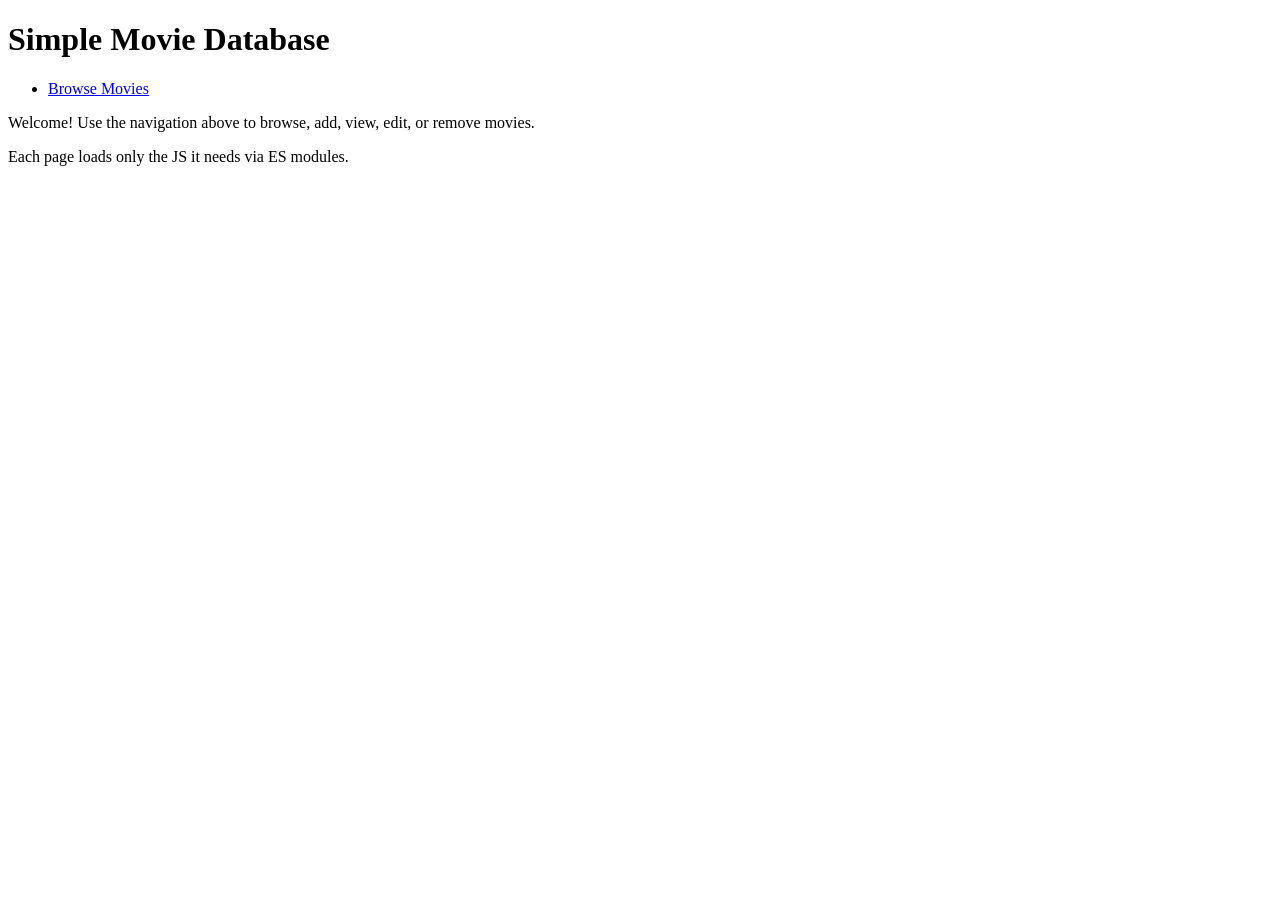
==== src/Smdb.Csr/wwwroot/index.html @ 12727f6e "Add SimpleMDB Landing Page" ====
<!doctype html>
<html lang="en">
<head>
<meta charset="utf-8" />
<title>Simple Movie Database</title>
<meta name="viewport" content="width=device-width, initial-scale=1" />
<link rel="stylesheet" href="/styles/main.css" />
</head>
<body>
<header>
<h1>Simple Movie Database</h1>
<nav>
<ul>
<li><a href="/movies/index.html" class="btn">Browse Movies</a></li>
</ul>
</nav>
</header>
<main>
<div class="container">
<p>
Welcome! Use the navigation above to browse, add, view, edit, or remove
movies.
</p>
<p class="meta">Each page loads only the JS it needs via ES modules.</p>
</div>
</main>
</body>
</html>
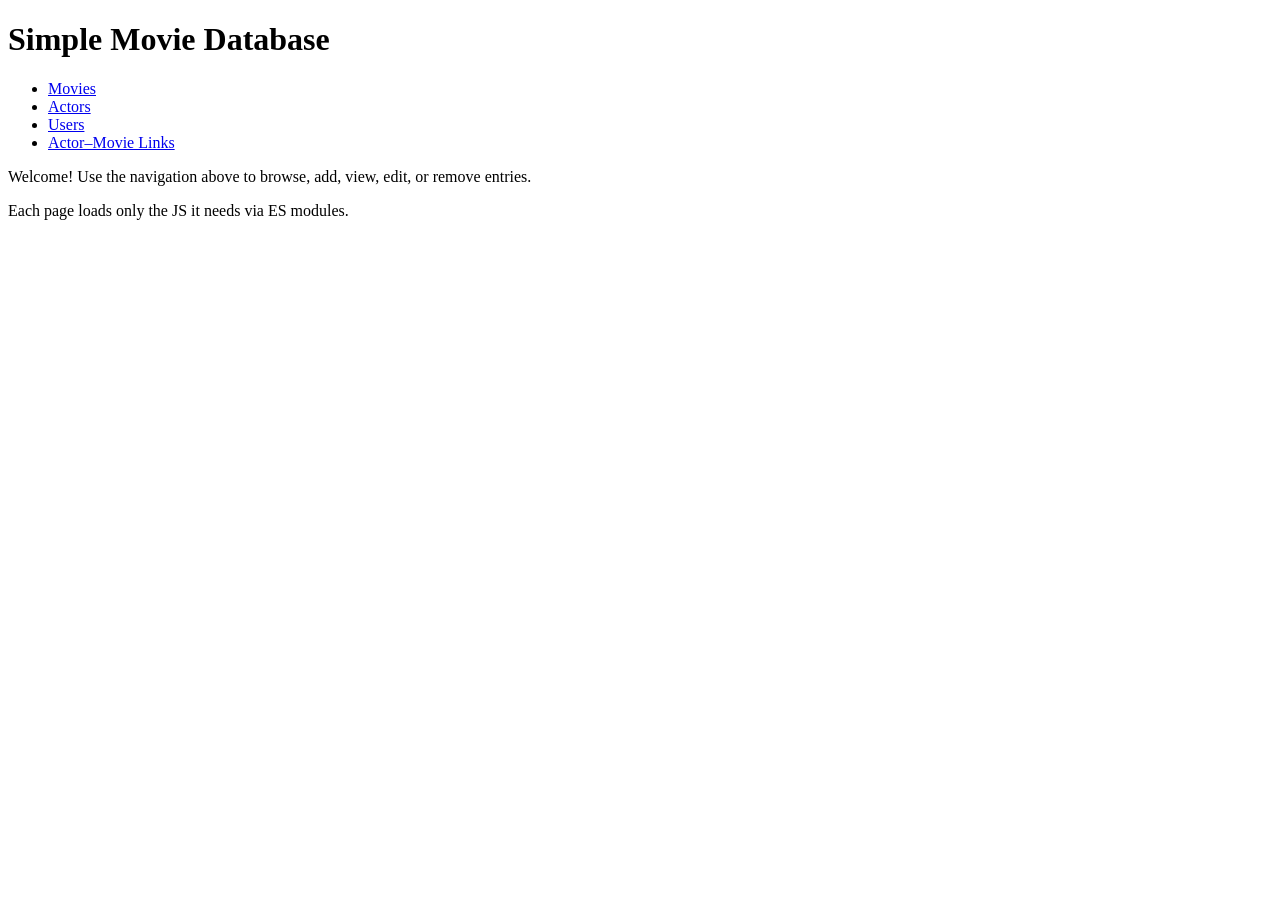
==== commit 81821da6: "Frontend html, css and js" ====
--- a/src/Smdb.Csr/wwwroot/index.html
+++ b/src/Smdb.Csr/wwwroot/index.html
@@ -1,28 +1,31 @@
 <!doctype html>
 <html lang="en">
+
 <head>
-<meta charset="utf-8" />
-<title>Simple Movie Database</title>
-<meta name="viewport" content="width=device-width, initial-scale=1" />
-<link rel="stylesheet" href="/styles/main.css" />
+	<meta charset="utf-8" />
+	<title>Simple Movie Database</title>
+	<meta name="viewport" content="width=device-width, initial-scale=1" />
+	<link rel="stylesheet" href="/styles/main.css" />
 </head>
+
 <body>
-<header>
-<h1>Simple Movie Database</h1>
-<nav>
-<ul>
-<li><a href="/movies/index.html" class="btn">Browse Movies</a></li>
-</ul>
-</nav>
-</header>
-<main>
-<div class="container">
-<p>
-Welcome! Use the navigation above to browse, add, view, edit, or remove
-movies.
-</p>
-<p class="meta">Each page loads only the JS it needs via ES modules.</p>
-</div>
-</main>
+	<header>
+		<h1>Simple Movie Database</h1>
+		<nav>
+			<ul>
+				<li><a href="/movies/index.html" class="btn">Movies</a></li>
+				<li><a href="/actors/index.html" class="btn">Actors</a></li>
+				<li><a href="/users/index.html" class="btn">Users</a></li>
+				<li><a href="/actor-movie/index.html" class="btn">Actor–Movie Links</a></li>
+			</ul>
+		</nav>
+	</header>
+	<main>
+		<div class="container">
+			<p>Welcome! Use the navigation above to browse, add, view, edit, or remove entries.</p>
+			<p class="meta">Each page loads only the JS it needs via ES modules.</p>
+		</div>
+	</main>
 </body>
+
 </html>
